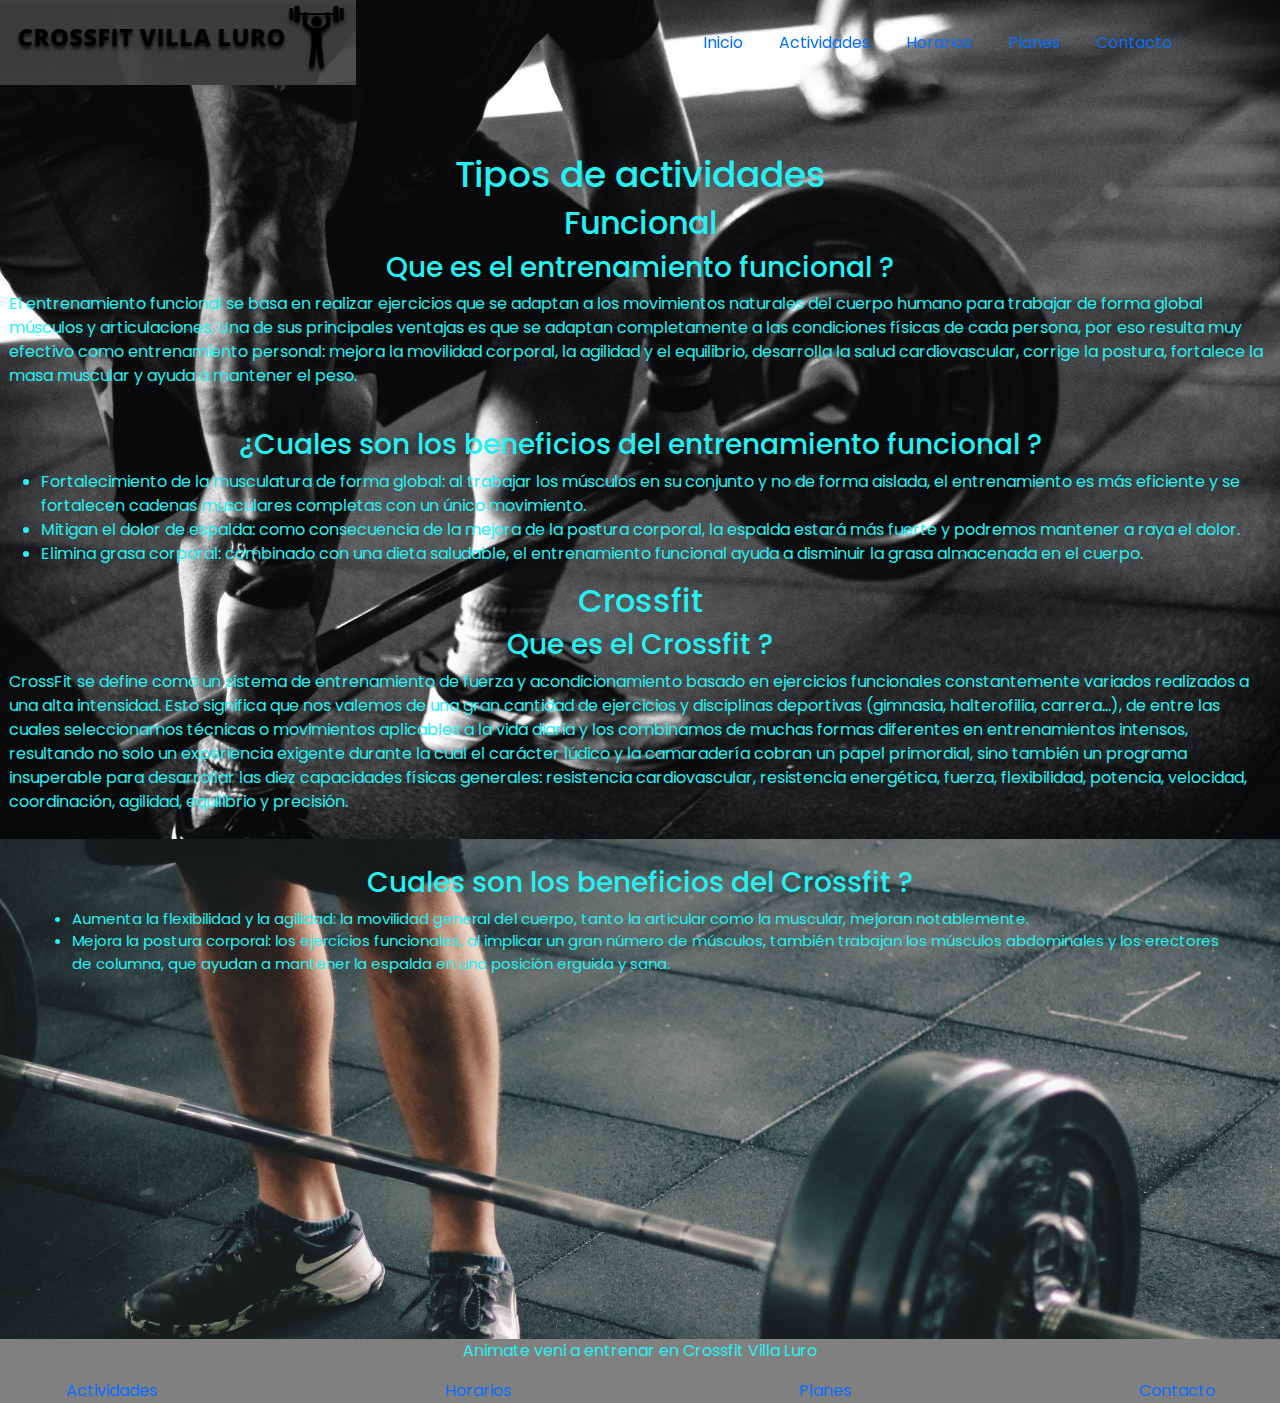
==== paginas/actividades.html @ 44ed2c60 "hice la barra de navegacion y estoy haciendo mas cosas responsive" ====
<html lang="es">
<head>
    <meta charset="UTF-8">
    <meta http-equiv="X-UA-Compatible" content="IE=edge">
    <meta name="viewport" content="width=device-width, initial-scale=1.0">
    <link rel="preconnect" href="https://fonts.googleapis.com">
    <link rel="preconnect" href="https://fonts.gstatic.com" crossorigin>
    <link href="https://fonts.googleapis.com/css2?family=Inter:wght@300&family=Poppins:wght@400;500&display=swap" rel="stylesheet">
    <link rel="shortcut icon" href="../imagenes/3659390.png" type="image/x-icon">
    <link rel="stylesheet" href="../css/bootstrap.min.css">
    <link rel="stylesheet" href="../css/style.css">
    <title>Crossfit Villa Luro</title>
</head>
<body>
    <header>
        <img src="../imagenes/logo.jpg" alt="logo">
        <nav>
            <ul>
                <li><a href="../index.html">Inicio</a></li>
                <li><a href="../paginas/actividades.html">Actividades </a></li>
                <li><a href="../paginas/horarios.html">Horarios</a></li>
                <li><a href="../paginas/planes.html">Planes</a></li>
                <li><a href="../paginas/contacto.html">Contacto</a></li>
            </ul>
        </nav>
    </header>
    <main>
        <section id="main__imagen">
            <div class="cuadro-principal2">
                <h1>Tipos de actividades</h1>
                <h2>Funcional</h2>
                <h3>Que es el entrenamiento funcional ?</h3>
                <p> El entrenamiento funcional se basa en realizar ejercicios que se adaptan a los movimientos naturales del cuerpo humano para trabajar de forma global músculos y articulaciones. Una de sus principales ventajas es que se adaptan completamente a las condiciones físicas de cada persona, por eso resulta muy efectivo como entrenamiento personal: mejora la movilidad corporal, la agilidad y el equilibrio, desarrolla la salud cardiovascular, corrige la postura, fortalece la masa muscular y ayuda a mantener el peso.</p>
                <br>
                <h3>¿Cuales son los beneficios del entrenamiento funcional ?</h3>
                <ul>
                    <li>Fortalecimiento de la musculatura de forma global: al trabajar los músculos en su conjunto y no de forma aislada, el entrenamiento es más eficiente y se fortalecen cadenas musculares completas con un único movimiento.</li>
                    <li>Mitigan el dolor de espalda: como consecuencia de la mejora de la postura corporal, la espalda estará más fuerte y podremos mantener a raya el dolor.</li>
                    <li>Elimina grasa corporal: combinado con una dieta saludable, el entrenamiento funcional ayuda a disminuir la grasa almacenada en el cuerpo.</li>
                </ul>
                <h2>Crossfit</h2>
                <h3>Que es el Crossfit ?</h3>
                <p>CrossFit se define como un sistema de entrenamiento de fuerza y acondicionamiento basado en ejercicios funcionales constantemente variados realizados a una alta intensidad. Esto significa que nos valemos de una gran cantidad de ejercicios y disciplinas deportivas (gimnasia, halterofilia, carrera…), de entre las cuales seleccionamos técnicas o movimientos aplicables a la vida diaria y los combinamos de muchas formas diferentes en entrenamientos intensos, resultando no solo un experiencia exigente durante la cual el carácter lúdico y la camaradería cobran un papel primordial, sino también un programa insuperable para desarrollar las diez capacidades físicas generales: resistencia cardiovascular, resistencia energética, fuerza, flexibilidad, potencia, velocidad, coordinación, agilidad, equilibrio y precisión.</p>
            </div>
        </section>
        <section id="segundaParte">
            <div class="segundaParte2">
                <br>
                <h3>Cuales son los beneficios del Crossfit ?</h3>
                <ul>
                    <li>Aumenta la flexibilidad y la agilidad: la movilidad general del cuerpo, tanto la articular como la muscular, mejoran notablemente.</li>
                    <li>Mejora la postura corporal: los ejercicios funcionales, al implicar un gran número de músculos, también trabajan los músculos abdominales y los erectores de columna, que ayudan a mantener la espalda en una posición erguida y sana.</li>
                    
                    
                </ul>
            </div>
            
        </section>

    </main>
    <footer>
        <p>Animate veni a entrenar en Crossfit Villa Luro</p>
        <nav>
            <ul>
                <li><a href="../paginas/actividades.html">Actividades</a></li>
                <li><a href="../paginas/horarios.html">Horarios</a></li>
                <li><a href="../paginas/planes.html">Planes</a></li>
                <li><a href="../paginas/contacto.html">Contacto</a></li>
            </ul>
        </nav>
    </footer>
    <script src="../js/bootstrap.min.js"></script>
</body>
</html>
---- css/style.css ----
*{
    margin: 0;
    padding: 0;
    font-family: 'Poppins' !important ;
    color: #26f0f1;
}
a:link{
    text-decoration: none;
}
a:visited{
    text-decoration: none;
}
header{
    padding: 0px 0px;
    display: flex;
    flex-direction: row;
    align-items: center;
    justify-content: space-between;
    position: fixed;
    top: 0;
    left: 0;
    width: 100%;
}

.navbar{
    width: 100%;
    justify-content: space-between;
}


header ul{
    list-style-type: none;
    text-decoration: none;
    margin: 0;
    padding: 0px 10vh;
    display: flex;
    flex-direction: row;

}
header ul li{
    padding: 0px 2vh;
    color: aqua;
}

#main__imagen{
    padding: 16vh 0px 0 0;
    background-image: url(../imagenes/banner.jpg);
    width: 100%;
    height: auto;
    background-size: cover;
    background-repeat: no-repeat;
    display: flex;
    flex-direction: row;
    flex-wrap: wrap;
    justify-content: center;
    align-items: flex-start;
}
#main__imagen h1{
    font-size: 4vh;
}


.cuadro-principal{
    margin: 1vh;
    display: flex;
    flex-direction: column;
    width: 80vh;
    height: 64vh;
}
.cuadro-principal2{
    margin: 1vh;
    display: flex;
    flex-direction: column;
    width: 192vh;
    height: auto;
    align-items: center;
}

.cuadro-principal ul{
    list-style-type: none;
}

#link{
    display: flex;
    flex-direction: column;
    align-items: center;
    justify-content: center;
    font-size: 20px;
}
#boton{
    background-color: rgb(51, 156, 51);
    display: flex;
    align-items: center;
}

#boton:active{
    background-color: gray;
}

#segundaParte{
    background-image: url(../imagenes/banner2.jpg);
    width: 100%;
    height: 500px;
    background-size: cover;
    background-repeat: no-repeat;
    display: flex;
    flex-direction: column;
    align-items: center;
    font-size: 20px;
}
.segundaParte2{
    font-size: 15px;
    margin: 5px;
    display: flex;
    flex-direction: column;
    width: 1200px;
    height: 200px;
    align-items: center;
}
.actividades{
    display: flex;
    flex-direction: row;
}
.activi{
    margin: 10px 50px;
    width: 400px;
    height: 300px;
    overflow: hidden;
}
caption {
    padding: 10px;
    font-size: 20px;
  }
td {
    padding: 8px;
    text-align: center;
  }
.plan{
    margin: 20px;
    display: flex;
    flex-direction: row;
}
.campos{
    display: flex;
    flex-direction: column;
    margin: 20px;
}
.campo{
    margin: 10px;
}


footer{
    padding: 0px 0px;
    display: flex;
    flex-direction: column;
    justify-content: space-between;
    align-items: center;
    width: 100%;
    background-color: gray;
}
footer ul{
    list-style-type: none;
    text-decoration: none;
    margin: 0;
    padding: 0px 16vh;
    display: flex;
    flex-direction: row;
}
footer ul li{
    padding: 0px 16vh;
    color: aqua;
}



/* @media (max-width : 576px){
    no me sale nadaaaaa
    *{
        font-size: small;
    }
    header{
        display: grid;
        grid-template-columns: repeat(1, 1fr);
        justify-content: center;
        flex-direction: column;
        width: 100%;
    }

    #header__imagen{
        width: 30vh;
    }

    header ul{
        padding: 0px 0vh;
        font-size: xx-small;
        flex-direction: column;
        align-items: center;
    }




} */
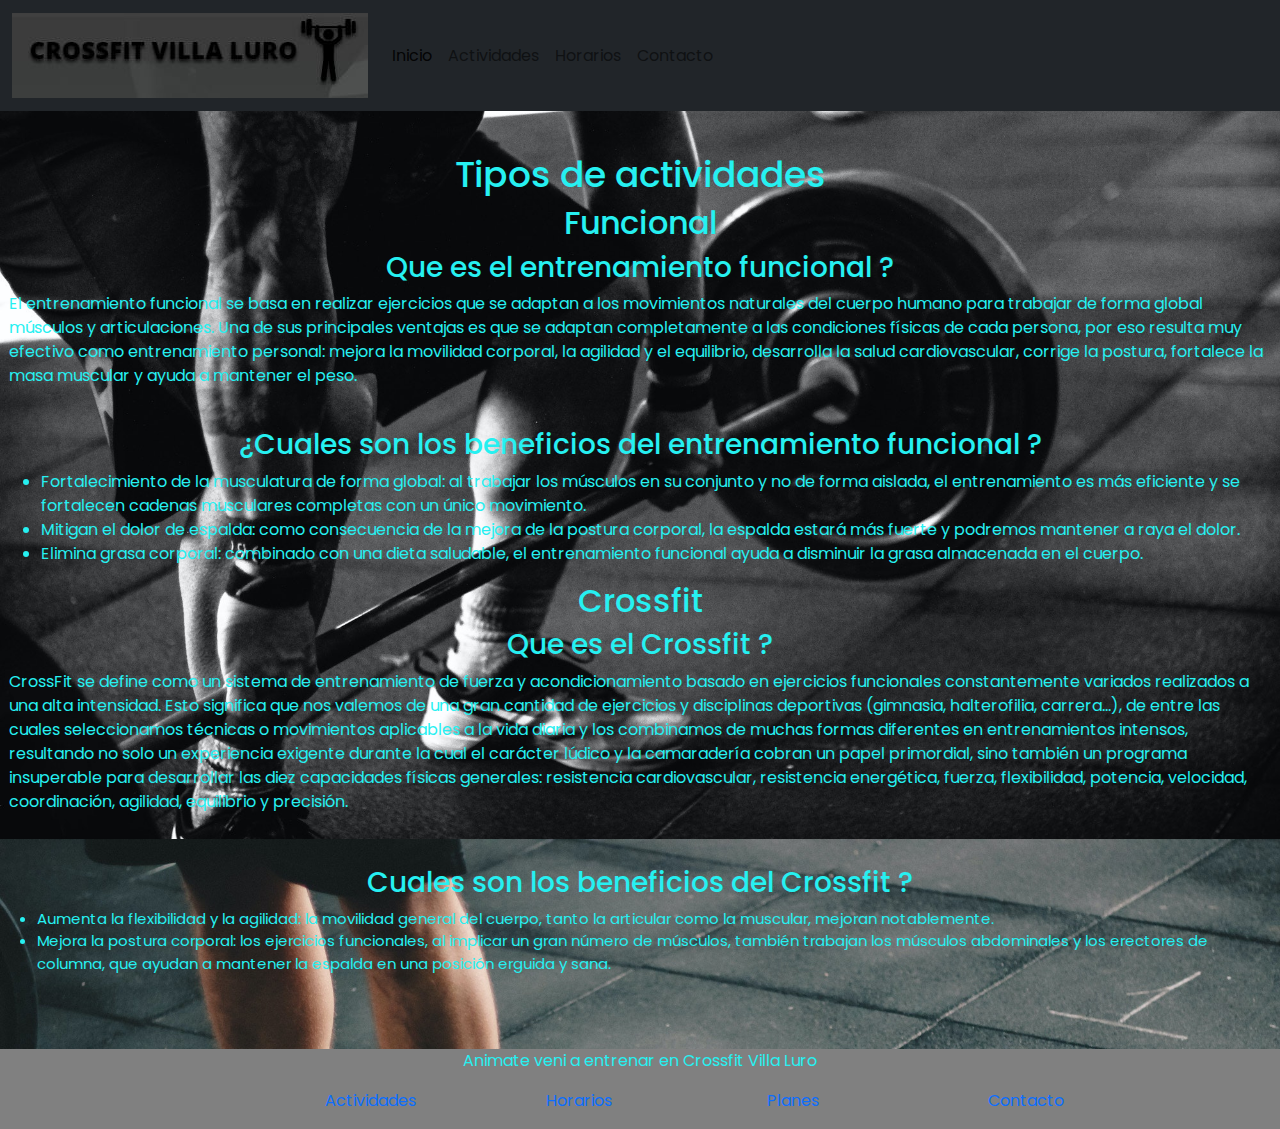
==== commit a1a13acb: "acomodo los footer para que sean responsive" ====
--- a/paginas/actividades.html
+++ b/paginas/actividades.html
@@ -13,16 +13,26 @@
 </head>
 <body>
     <header>
-        <img src="../imagenes/logo.jpg" alt="logo">
-        <nav>
-            <ul>
-                <li><a href="../index.html">Inicio</a></li>
-                <li><a href="../paginas/actividades.html">Actividades </a></li>
-                <li><a href="../paginas/horarios.html">Horarios</a></li>
-                <li><a href="../paginas/planes.html">Planes</a></li>
-                <li><a href="../paginas/contacto.html">Contacto</a></li>
-            </ul>
-        </nav>
+
+        <nav class="navbar navbar-expand-lg  bg-dark" data-bs-theme="dark" >
+            <div class="container-fluid">
+                <a class="navbar-brand">
+                    <img class="img-fluid" src="../imagenes/logo.jpg" alt="logo">
+                </a>
+              <button class="navbar-toggler" type="button" data-bs-toggle="collapse" data-bs-target="#navbarNavAltMarkup" aria-controls="navbarNavAltMarkup" aria-expanded="false" aria-label="Toggle navigation">
+                <span class="navbar-toggler-icon"></span>
+              </button>
+              <div class="collapse navbar-collapse" id="navbarNavAltMarkup">
+                <div class="navbar-nav">
+                  <a class="nav-link active" aria-current="page" href="../index.html">Inicio</a>
+                  <a class="nav-link" href="../paginas/actividades.html">Actividades </a>
+                  <a class="nav-link" href="../paginas/horarios.html">Horarios</a>
+                  <a class="nav-link" href="../paginas/contacto.html">Contacto</a>
+                </div>
+              </div>
+            </div>
+          </nav>
+
     </header>
     <main>
         <section id="main__imagen">
@@ -59,15 +69,32 @@
 
     </main>
     <footer>
-        <p>Animate veni a entrenar en Crossfit Villa Luro</p>
-        <nav>
-            <ul>
-                <li><a href="../paginas/actividades.html">Actividades</a></li>
-                <li><a href="../paginas/horarios.html">Horarios</a></li>
-                <li><a href="../paginas/planes.html">Planes</a></li>
-                <li><a href="../paginas/contacto.html">Contacto</a></li>
-            </ul>
-        </nav>
+        <div class="conteiner-fluid">
+            <div class="row">
+                <div class="col-12 footer__texto">
+                    <p>Animate veni a entrenar en Crossfit Villa Luro</p>
+                </div>
+                
+                    <nav>
+                        <ul>
+                            <div class="col-12 col-xl-4">
+                                <li><a href="../paginas/actividades.html">Actividades</a></li>
+                            </div>
+                            <div class="col-12 col-xl-4">
+                                <li><a href="../paginas/horarios.html">Horarios</a></li>
+                            </div>
+                            <div class="col-12 col-xl-4">
+                                <li><a href="../paginas/planes.html">Planes</a></li>
+                            </div>
+                            <div class="col-12 col-xl-4">
+                                <li><a href="../paginas/contacto.html">Contacto</a></li>
+                            </div>
+                            
+                        </ul>
+                    </nav>
+                
+            </div>
+        </div>
     </footer>
     <script src="../js/bootstrap.min.js"></script>
 </body>
--- a/css/style.css
+++ b/css/style.css
@@ -10,6 +10,19 @@
 a:visited{
     text-decoration: none;
 }
+
+body{
+    display: grid;
+    grid-template-columns: repeat(6,1fr);
+    grid-template-rows: auto auto auto;
+    grid-template-areas: 
+    "header header header header header header"
+    "main main main main main main"
+    "footer footer footer footer footer footer"
+    ;
+}
+
+
 header{
     padding: 0px 0px;
     display: flex;
@@ -20,11 +33,16 @@
     top: 0;
     left: 0;
     width: 100%;
+
+    grid-area: header;
 }
 
 .navbar{
     width: 100%;
-    justify-content: space-between;
+}
+.navbar{
+    display: flex;
+    justify-content: end;
 }
 
 
@@ -42,6 +60,12 @@
     color: aqua;
 }
 
+main{
+    grid-area: main;
+    margin: 0;
+    padding: 0;
+}
+
 #main__imagen{
     padding: 16vh 0px 0 0;
     background-image: url(../imagenes/banner.jpg);
@@ -100,7 +124,7 @@
 #segundaParte{
     background-image: url(../imagenes/banner2.jpg);
     width: 100%;
-    height: 500px;
+    height: auto;
     background-size: cover;
     background-repeat: no-repeat;
     display: flex;
@@ -113,7 +137,7 @@
     margin: 5px;
     display: flex;
     flex-direction: column;
-    width: 1200px;
+    width: auto;
     height: 200px;
     align-items: center;
 }
@@ -158,47 +182,33 @@
     align-items: center;
     width: 100%;
     background-color: gray;
+
+    grid-area: footer;
 }
 footer ul{
     list-style-type: none;
     text-decoration: none;
-    margin: 0;
-    padding: 0px 16vh;
     display: flex;
     flex-direction: row;
 }
 footer ul li{
-    padding: 0px 16vh;
     color: aqua;
 }
-
-
-
-/* @media (max-width : 576px){
-    no me sale nadaaaaa
-    *{
-        font-size: small;
+.footer__texto{
+    display: flex;
+    justify-content: center;
+}
+
+
+
+@media (max-width : 576px){
+   
+    footer{
+        justify-content: center;
     }
-    header{
-        display: grid;
-        grid-template-columns: repeat(1, 1fr);
-        justify-content: center;
+    footer ul{
         flex-direction: column;
-        width: 100%;
     }
 
-    #header__imagen{
-        width: 30vh;
-    }
-
-    header ul{
-        padding: 0px 0vh;
-        font-size: xx-small;
-        flex-direction: column;
-        align-items: center;
-    }
-
-
-
-
-} */+
+} 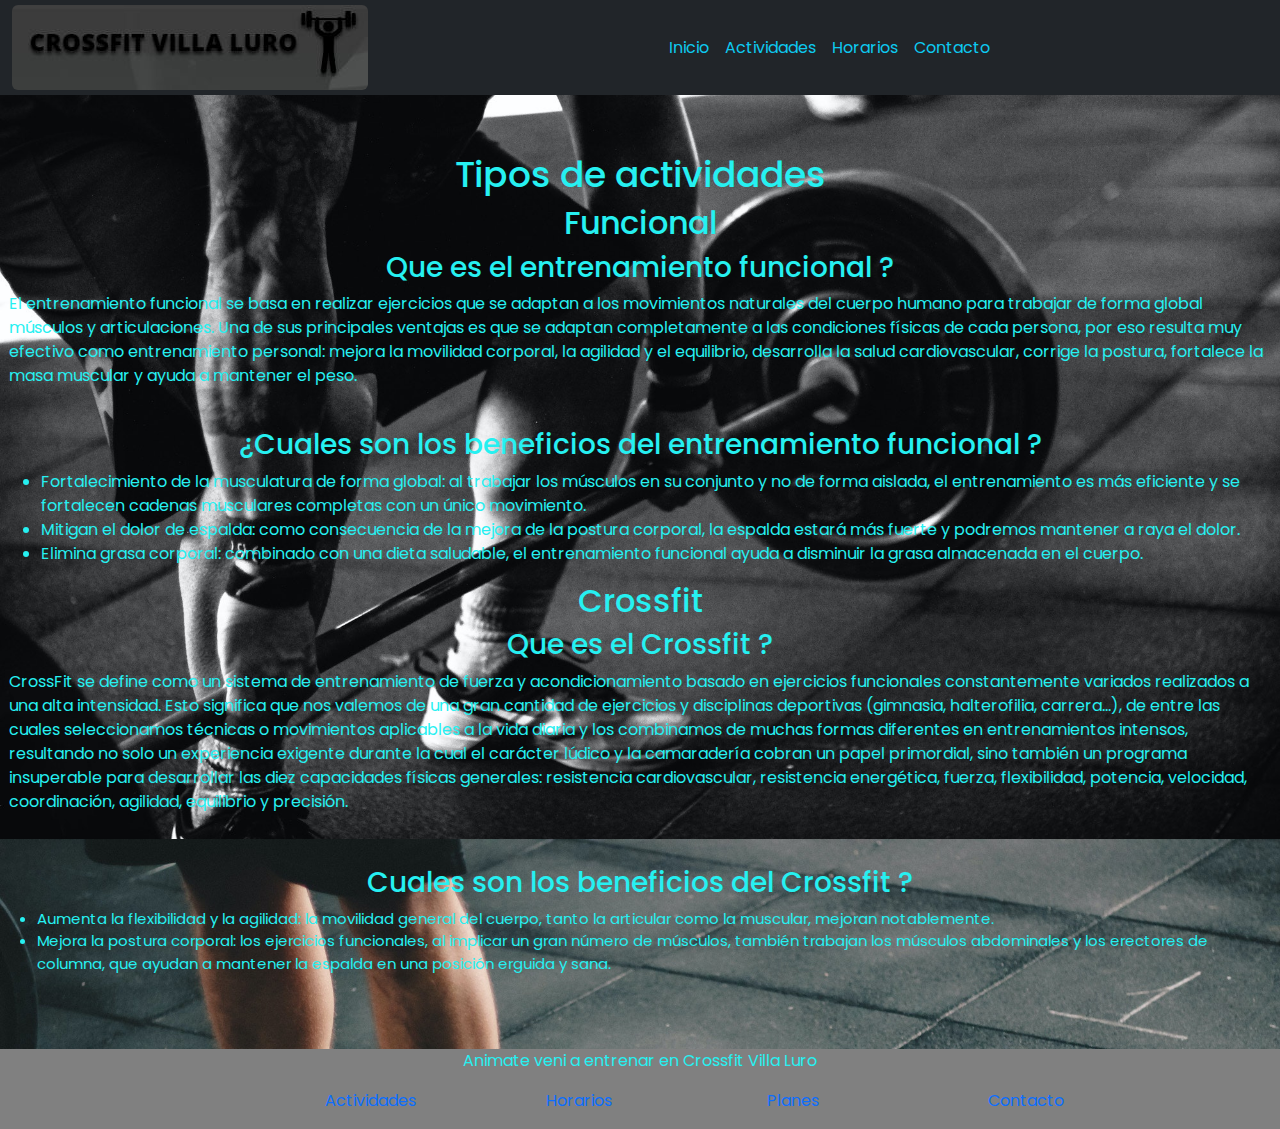
==== commit fc1ef5ee: "cambio color de menu desplegable" ====
--- a/paginas/actividades.html
+++ b/paginas/actividades.html
@@ -17,17 +17,17 @@
         <nav class="navbar navbar-expand-lg  bg-dark" data-bs-theme="dark" >
             <div class="container-fluid">
                 <a class="navbar-brand">
-                    <img class="img-fluid" src="../imagenes/logo.jpg" alt="logo">
+                    <img class="img-fluid rounded" src="../imagenes/logo.jpg" alt="logo">
                 </a>
               <button class="navbar-toggler" type="button" data-bs-toggle="collapse" data-bs-target="#navbarNavAltMarkup" aria-controls="navbarNavAltMarkup" aria-expanded="false" aria-label="Toggle navigation">
                 <span class="navbar-toggler-icon"></span>
               </button>
               <div class="collapse navbar-collapse" id="navbarNavAltMarkup">
                 <div class="navbar-nav">
-                  <a class="nav-link active" aria-current="page" href="../index.html">Inicio</a>
-                  <a class="nav-link" href="../paginas/actividades.html">Actividades </a>
-                  <a class="nav-link" href="../paginas/horarios.html">Horarios</a>
-                  <a class="nav-link" href="../paginas/contacto.html">Contacto</a>
+                  <a class="nav-link active text-info" aria-current="page" href="../index.html">Inicio</a>
+                  <a class="nav-link text-info" href="../paginas/actividades.html">Actividades </a>
+                  <a class="nav-link text-info" href="../paginas/horarios.html">Horarios</a>
+                  <a class="nav-link text-info" href="../paginas/contacto.html">Contacto</a>
                 </div>
               </div>
             </div>
--- a/css/style.css
+++ b/css/style.css
@@ -37,15 +37,6 @@
     grid-area: header;
 }
 
-.navbar{
-    width: 100%;
-}
-.navbar{
-    display: flex;
-    justify-content: end;
-}
-
-
 header ul{
     list-style-type: none;
     text-decoration: none;
@@ -59,6 +50,19 @@
     padding: 0px 2vh;
     color: aqua;
 }
+.navbar{
+    width: 100%;
+    padding: 0 30vh 0 0;
+    
+}
+.navbar-nav{
+    width: 100%;
+    display: flex;
+    justify-content: end;
+    color: #26f0f1;
+}
+
+
 
 main{
     grid-area: main;
@@ -88,8 +92,8 @@
     margin: 1vh;
     display: flex;
     flex-direction: column;
-    width: 80vh;
-    height: 64vh;
+    width: auto;
+    height: auto;
 }
 .cuadro-principal2{
     margin: 1vh;
@@ -201,7 +205,7 @@
 
 
 
-@media (max-width : 576px){
+@media (max-width : 1200px){
    
     footer{
         justify-content: center;
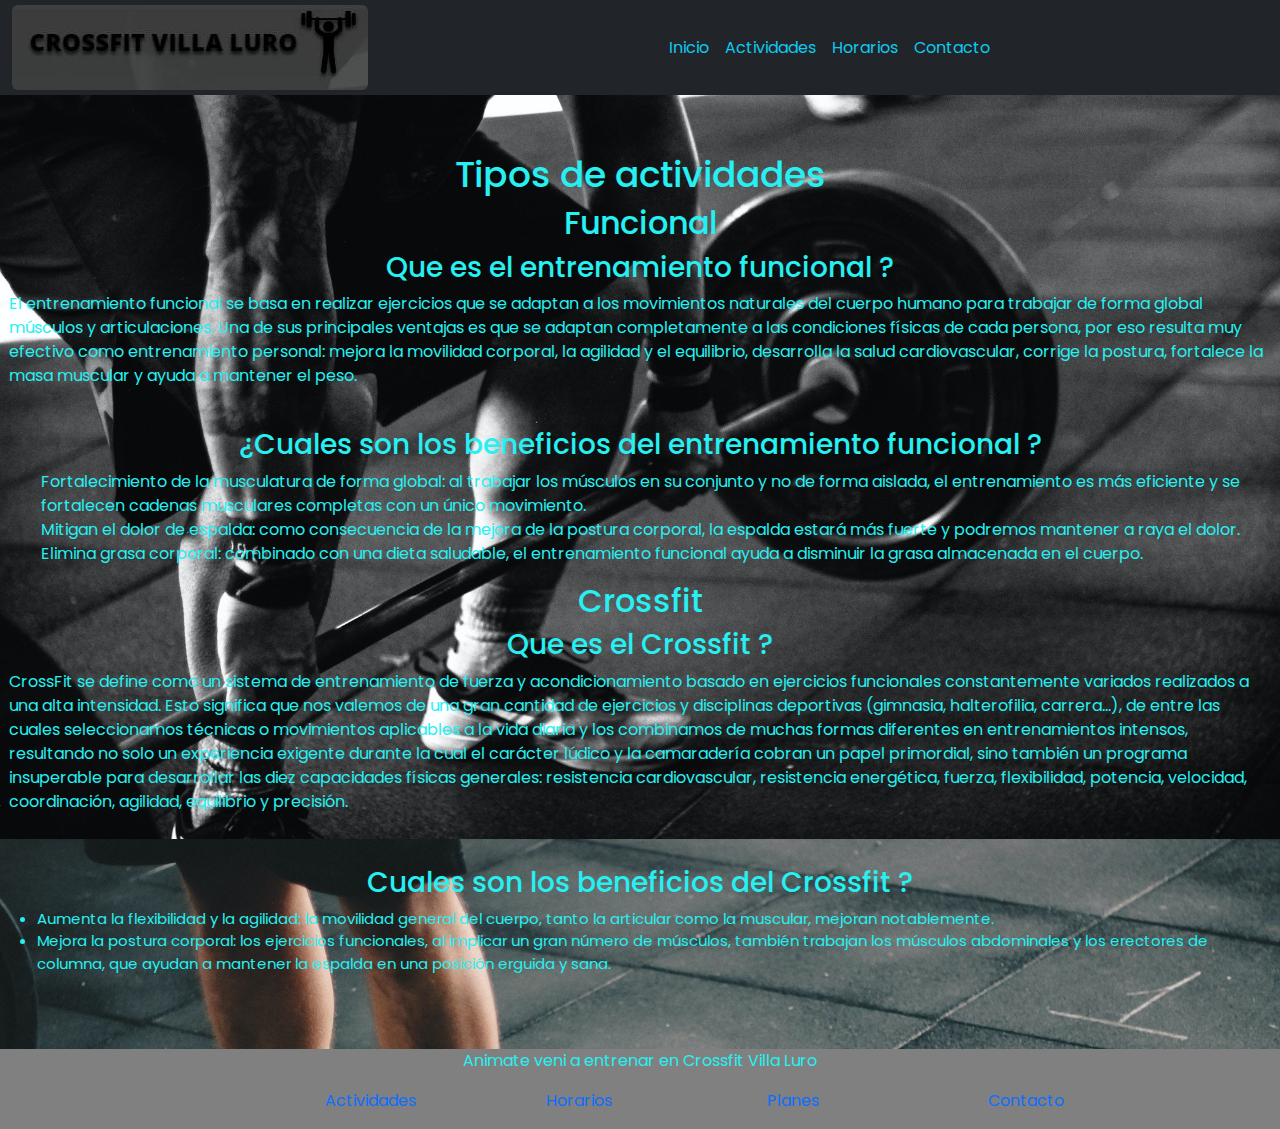
==== commit 858a21bf: "hago los indexados de sass y divido todo, paso todo a clases" ====
--- a/paginas/actividades.html
+++ b/paginas/actividades.html
@@ -8,7 +8,7 @@
     <link href="https://fonts.googleapis.com/css2?family=Inter:wght@300&family=Poppins:wght@400;500&display=swap" rel="stylesheet">
     <link rel="shortcut icon" href="../imagenes/3659390.png" type="image/x-icon">
     <link rel="stylesheet" href="../css/bootstrap.min.css">
-    <link rel="stylesheet" href="../css/style.css">
+    <link rel="stylesheet" href="../css/app.css">
     <title>Crossfit Villa Luro</title>
 </head>
 <body>
@@ -35,7 +35,7 @@
 
     </header>
     <main>
-        <section id="main__imagen">
+        <section class="main__imagen">
             <div class="cuadro-principal2">
                 <h1>Tipos de actividades</h1>
                 <h2>Funcional</h2>
@@ -53,7 +53,7 @@
                 <p>CrossFit se define como un sistema de entrenamiento de fuerza y acondicionamiento basado en ejercicios funcionales constantemente variados realizados a una alta intensidad. Esto significa que nos valemos de una gran cantidad de ejercicios y disciplinas deportivas (gimnasia, halterofilia, carrera…), de entre las cuales seleccionamos técnicas o movimientos aplicables a la vida diaria y los combinamos de muchas formas diferentes en entrenamientos intensos, resultando no solo un experiencia exigente durante la cual el carácter lúdico y la camaradería cobran un papel primordial, sino también un programa insuperable para desarrollar las diez capacidades físicas generales: resistencia cardiovascular, resistencia energética, fuerza, flexibilidad, potencia, velocidad, coordinación, agilidad, equilibrio y precisión.</p>
             </div>
         </section>
-        <section id="segundaParte">
+        <section class="segundaParte">
             <div class="segundaParte2">
                 <br>
                 <h3>Cuales son los beneficios del Crossfit ?</h3>
--- a/css/app.css
+++ b/css/app.css
@@ -0,0 +1,214 @@
+* {
+  margin: 0;
+  padding: 0;
+  font-family: "Poppins" !important;
+  color: #26f0f1;
+}
+
+a:link {
+  text-decoration: none;
+}
+
+a:visited {
+  text-decoration: none;
+}
+
+body {
+  display: grid;
+  grid-template-columns: repeat(6, 1fr);
+  grid-template-rows: auto auto auto;
+  grid-template-areas: "header header header header header header" "main main main main main main" "footer footer footer footer footer footer";
+}
+
+header {
+  padding: 0px 0px;
+  display: flex;
+  flex-direction: row;
+  align-items: center;
+  justify-content: space-between;
+  position: fixed;
+  top: 0;
+  left: 0;
+  width: 100%;
+  grid-area: header;
+}
+header ul {
+  list-style-type: none;
+  text-decoration: none;
+  margin: 0;
+  padding: 0px 10vh;
+  display: flex;
+  flex-direction: row;
+}
+header ul li {
+  padding: 0px 2vh;
+  color: aqua;
+}
+
+.navbar {
+  width: 100%;
+  padding: 0 30vh 0 0;
+}
+
+.navbar-nav {
+  width: 100%;
+  display: flex;
+  justify-content: end;
+  color: #26f0f1;
+}
+
+main {
+  grid-area: main;
+  margin: 0;
+  padding: 0;
+}
+
+.main__imagen {
+  padding: 16vh 0px 0 0;
+  background-image: url(../imagenes/banner.jpg);
+  width: 100%;
+  height: auto;
+  background-size: cover;
+  background-repeat: no-repeat;
+  display: flex;
+  flex-direction: row;
+  flex-wrap: wrap;
+  justify-content: center;
+  align-items: flex-start;
+}
+.main__imagen h1 {
+  font-size: 4vh;
+}
+
+.cuadro-principal {
+  margin: 1vh;
+  display: flex;
+  flex-direction: column;
+  width: auto;
+  height: auto;
+}
+
+.cuadro-principal2 {
+  margin: 1vh;
+  display: flex;
+  flex-direction: column;
+  width: 192vh;
+  height: auto;
+  align-items: center;
+}
+.cuadro-principal2 ul {
+  list-style-type: none;
+}
+
+.link {
+  display: flex;
+  flex-direction: column;
+  align-items: center;
+  justify-content: center;
+  font-size: 20px;
+}
+
+.boton {
+  background-color: rgb(51, 156, 51);
+  display: flex;
+  align-items: center;
+}
+.boton:active {
+  background-color: gray;
+}
+
+.segundaParte {
+  background-image: url(../imagenes/banner2.jpg);
+  width: 100%;
+  height: auto;
+  background-size: cover;
+  background-repeat: no-repeat;
+  display: flex;
+  flex-direction: column;
+  align-items: center;
+  font-size: 20px;
+}
+
+.segundaParte2 {
+  font-size: 15px;
+  margin: 5px;
+  display: flex;
+  flex-direction: column;
+  width: auto;
+  height: 200px;
+  align-items: center;
+}
+
+.actividades {
+  display: flex;
+  flex-direction: row;
+}
+
+.activi {
+  margin: 10px 50px;
+  width: 400px;
+  height: 300px;
+  overflow: hidden;
+}
+
+caption {
+  padding: 10px;
+  font-size: 20px;
+}
+
+td {
+  padding: 8px;
+  text-align: center;
+}
+
+.plan {
+  margin: 20px;
+  display: flex;
+  flex-direction: row;
+}
+
+.campos {
+  display: flex;
+  flex-direction: column;
+  margin: 20px;
+}
+
+.campo {
+  margin: 10px;
+}
+
+footer {
+  padding: 0px 0px;
+  display: flex;
+  flex-direction: column;
+  justify-content: space-between;
+  align-items: center;
+  width: 100%;
+  background-color: gray;
+  grid-area: footer;
+}
+footer ul {
+  list-style-type: none;
+  text-decoration: none;
+  display: flex;
+  flex-direction: row;
+}
+footer ul li {
+  color: aqua;
+}
+
+.footer__texto {
+  display: flex;
+  justify-content: center;
+}
+
+@media (max-width: 1200px) {
+  footer {
+    justify-content: center;
+  }
+  footer ul {
+    flex-direction: column;
+  }
+}
+
+/*# sourceMappingURL=app.css.map */
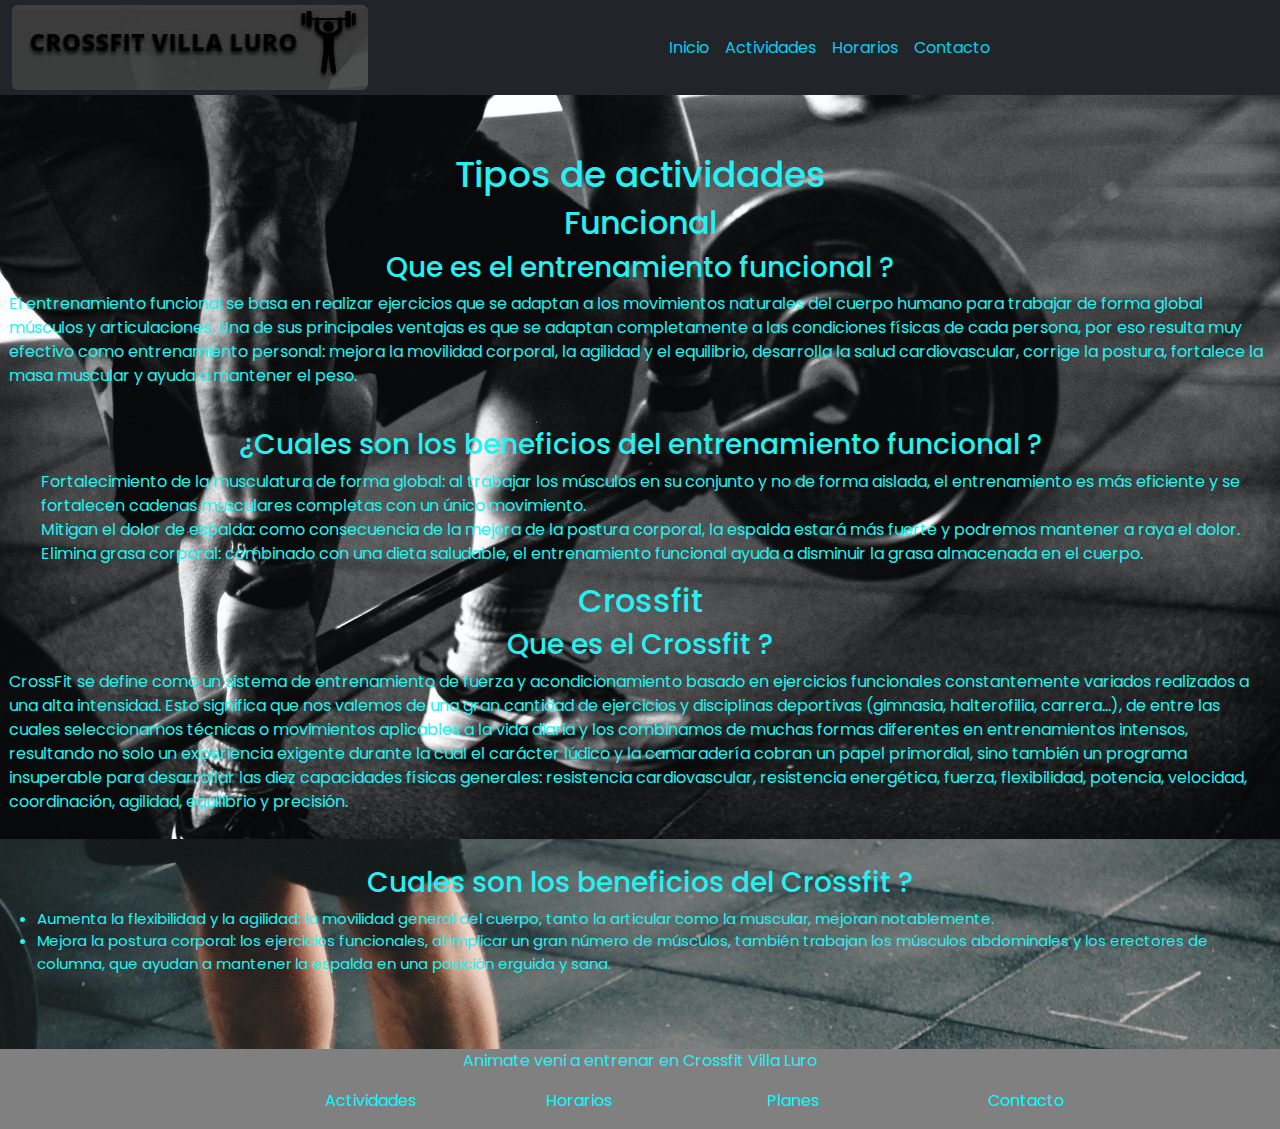
==== commit 8c869dbe: "hago cambios varios en todos los html" ====
--- a/paginas/actividades.html
+++ b/paginas/actividades.html
@@ -3,10 +3,21 @@
     <meta charset="UTF-8">
     <meta http-equiv="X-UA-Compatible" content="IE=edge">
     <meta name="viewport" content="width=device-width, initial-scale=1.0">
+
+    <meta name="description" content="Entrena en Crossfit Villa Luro"> 
+    <meta name="keywords" content="CROSSFIT, ENTRENAMIENTO, FUERZA, CLASES, GIMNASIA">
+
+    <link
+    rel="stylesheet"
+    href="https://cdnjs.cloudflare.com/ajax/libs/animate.css/4.1.1/animate.min.css"
+    />
+
     <link rel="preconnect" href="https://fonts.googleapis.com">
     <link rel="preconnect" href="https://fonts.gstatic.com" crossorigin>
     <link href="https://fonts.googleapis.com/css2?family=Inter:wght@300&family=Poppins:wght@400;500&display=swap" rel="stylesheet">
+
     <link rel="shortcut icon" href="../imagenes/3659390.png" type="image/x-icon">
+    
     <link rel="stylesheet" href="../css/bootstrap.min.css">
     <link rel="stylesheet" href="../css/app.css">
     <title>Crossfit Villa Luro</title>
@@ -17,7 +28,7 @@
         <nav class="navbar navbar-expand-lg  bg-dark" data-bs-theme="dark" >
             <div class="container-fluid">
                 <a class="navbar-brand">
-                    <img class="img-fluid rounded" src="../imagenes/logo.jpg" alt="logo">
+                    <img class="img-fluid rounded animate__animated animate__zoomIn" src="../imagenes/logo.jpg" alt="logo">
                 </a>
               <button class="navbar-toggler" type="button" data-bs-toggle="collapse" data-bs-target="#navbarNavAltMarkup" aria-controls="navbarNavAltMarkup" aria-expanded="false" aria-label="Toggle navigation">
                 <span class="navbar-toggler-icon"></span>
--- a/css/app.css
+++ b/css/app.css
@@ -1,3 +1,4 @@
+@import url("https://fonts.googleapis.com/css2?family=Roboto:ital,wght@1,300&display=swap");
 * {
   margin: 0;
   padding: 0;
@@ -20,6 +21,25 @@
   grid-template-areas: "header header header header header header" "main main main main main main" "footer footer footer footer footer footer";
 }
 
+@keyframes desplazamiento {
+  0% {
+    transform: translateX(40px);
+  }
+  50% {
+    transform: translateX(-80px);
+  }
+  100% {
+    transform: translatex(40px);
+  }
+}
+@keyframes aparecer {
+  0% {
+    opacity: 0;
+  }
+  100% {
+    opacity: 0.5;
+  }
+}
 header {
   padding: 0px 0px;
   display: flex;
@@ -42,19 +62,24 @@
 }
 header ul li {
   padding: 0px 2vh;
+}
+header ul li a {
+  color: rgb(18, 166, 235);
+  text-shadow: black;
+}
+
+.navbar {
+  width: 100%;
+  padding: 0 30vh 0 0;
+}
+
+.navbar-nav {
+  width: 100%;
+  display: flex;
+  justify-content: end;
+}
+.navbar-nav a {
   color: aqua;
-}
-
-.navbar {
-  width: 100%;
-  padding: 0 30vh 0 0;
-}
-
-.navbar-nav {
-  width: 100%;
-  display: flex;
-  justify-content: end;
-  color: #26f0f1;
 }
 
 main {
@@ -66,14 +91,14 @@
 .main__imagen {
   padding: 16vh 0px 0 0;
   background-image: url(../imagenes/banner.jpg);
-  width: 100%;
-  height: auto;
+  height: auto;
+  width: 100%;
   background-size: cover;
   background-repeat: no-repeat;
   display: flex;
   flex-direction: row;
+  justify-content: center;
   flex-wrap: wrap;
-  justify-content: center;
   align-items: flex-start;
 }
 .main__imagen h1 {
@@ -84,17 +109,17 @@
   margin: 1vh;
   display: flex;
   flex-direction: column;
+  height: auto;
   width: auto;
-  height: auto;
 }
 
 .cuadro-principal2 {
   margin: 1vh;
   display: flex;
   flex-direction: column;
-  width: 192vh;
-  height: auto;
-  align-items: center;
+  align-items: center;
+  height: auto;
+  width: 192vw;
 }
 .cuadro-principal2 ul {
   list-style-type: none;
@@ -112,15 +137,19 @@
   background-color: rgb(51, 156, 51);
   display: flex;
   align-items: center;
-}
-.boton:active {
+  animation-name: desplazamiento;
+  animation-iteration-count: infinite;
+  animation-timing-function: ease-in;
+  animation-duration: 4s;
+}
+.boton:hover {
   background-color: gray;
 }
 
 .segundaParte {
   background-image: url(../imagenes/banner2.jpg);
-  width: 100%;
-  height: auto;
+  height: auto;
+  width: 100%;
   background-size: cover;
   background-repeat: no-repeat;
   display: flex;
@@ -134,9 +163,9 @@
   margin: 5px;
   display: flex;
   flex-direction: column;
+  align-items: center;
+  height: 200px;
   width: auto;
-  height: 200px;
-  align-items: center;
 }
 
 .actividades {
@@ -146,8 +175,8 @@
 
 .activi {
   margin: 10px 50px;
+  height: 300px;
   width: 400px;
-  height: 300px;
   overflow: hidden;
 }
 
@@ -193,8 +222,9 @@
   display: flex;
   flex-direction: row;
 }
-footer ul li {
+footer ul li a {
   color: aqua;
+  text-shadow: black;
 }
 
 .footer__texto {
@@ -203,6 +233,9 @@
 }
 
 @media (max-width: 1200px) {
+  body {
+    font-size: small;
+  }
   footer {
     justify-content: center;
   }
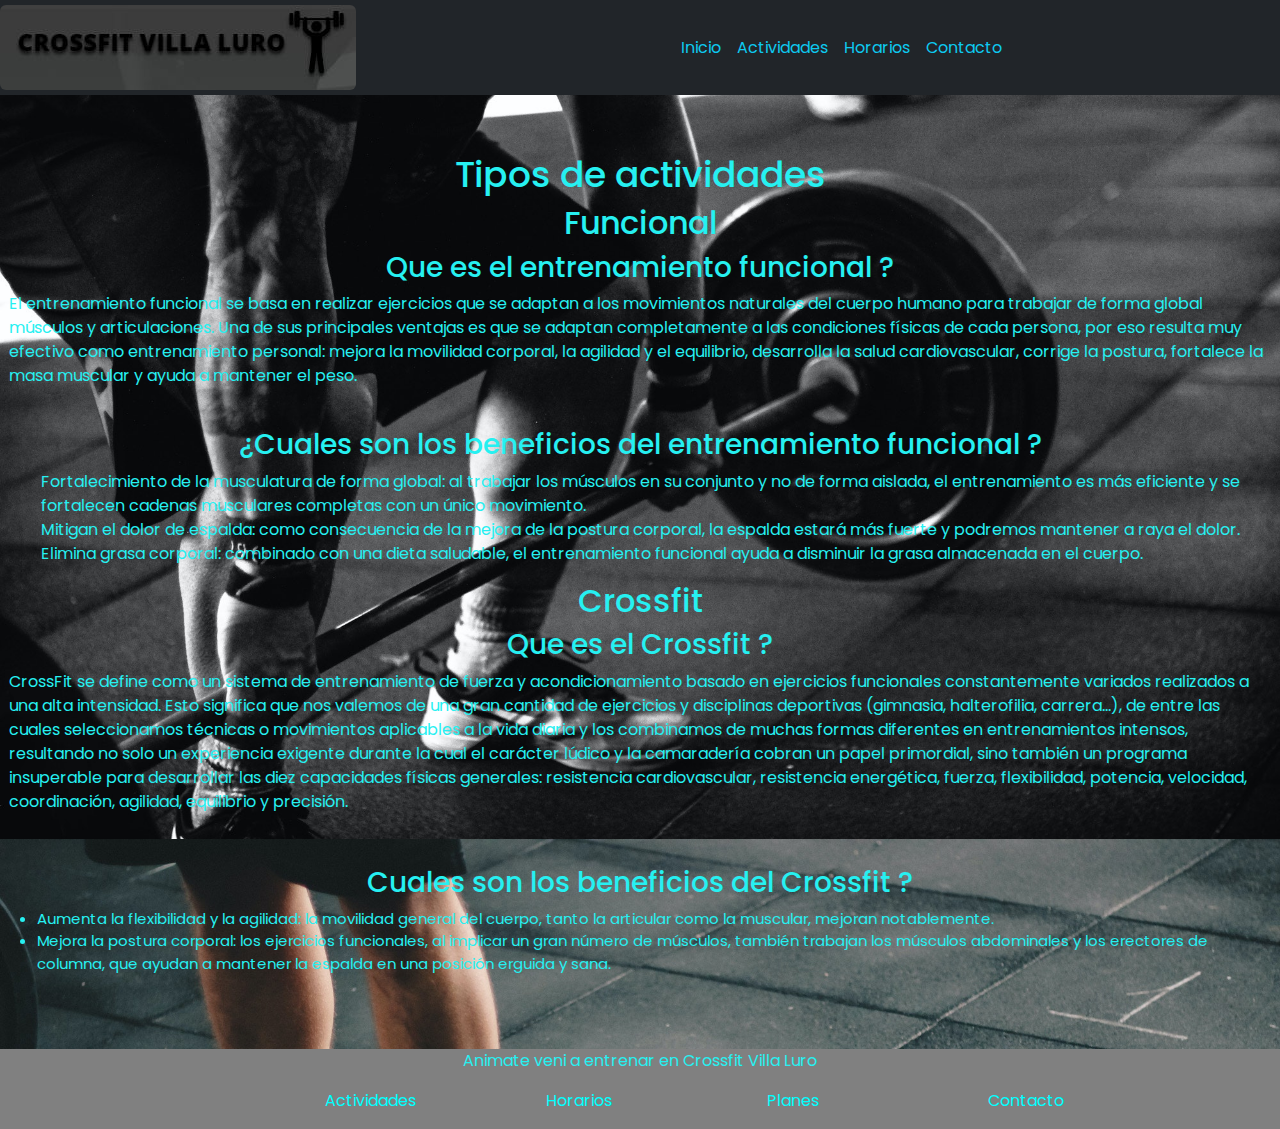
==== commit 01d16e08: "arregle el menu desplegable, complete alt de imagenes" ====
--- a/paginas/actividades.html
+++ b/paginas/actividades.html
@@ -4,7 +4,7 @@
     <meta http-equiv="X-UA-Compatible" content="IE=edge">
     <meta name="viewport" content="width=device-width, initial-scale=1.0">
 
-    <meta name="description" content="Entrena en Crossfit Villa Luro"> 
+    <meta name="description" content="Actividades en Crossfit Villa Luro"> 
     <meta name="keywords" content="CROSSFIT, ENTRENAMIENTO, FUERZA, CLASES, GIMNASIA">
 
     <link
--- a/css/app.css
+++ b/css/app.css
@@ -50,6 +50,7 @@
   top: 0;
   left: 0;
   width: 100%;
+  max-width: 100%;
   grid-area: header;
 }
 header ul {
@@ -80,6 +81,10 @@
 }
 .navbar-nav a {
   color: aqua;
+}
+
+.navbar-toggler-icon {
+  background-color: gray;
 }
 
 main {
@@ -103,6 +108,11 @@
 }
 .main__imagen h1 {
   font-size: 4vh;
+}
+
+.container-fluid {
+  padding-left: 0;
+  padding-right: 0;
 }
 
 .cuadro-principal {
